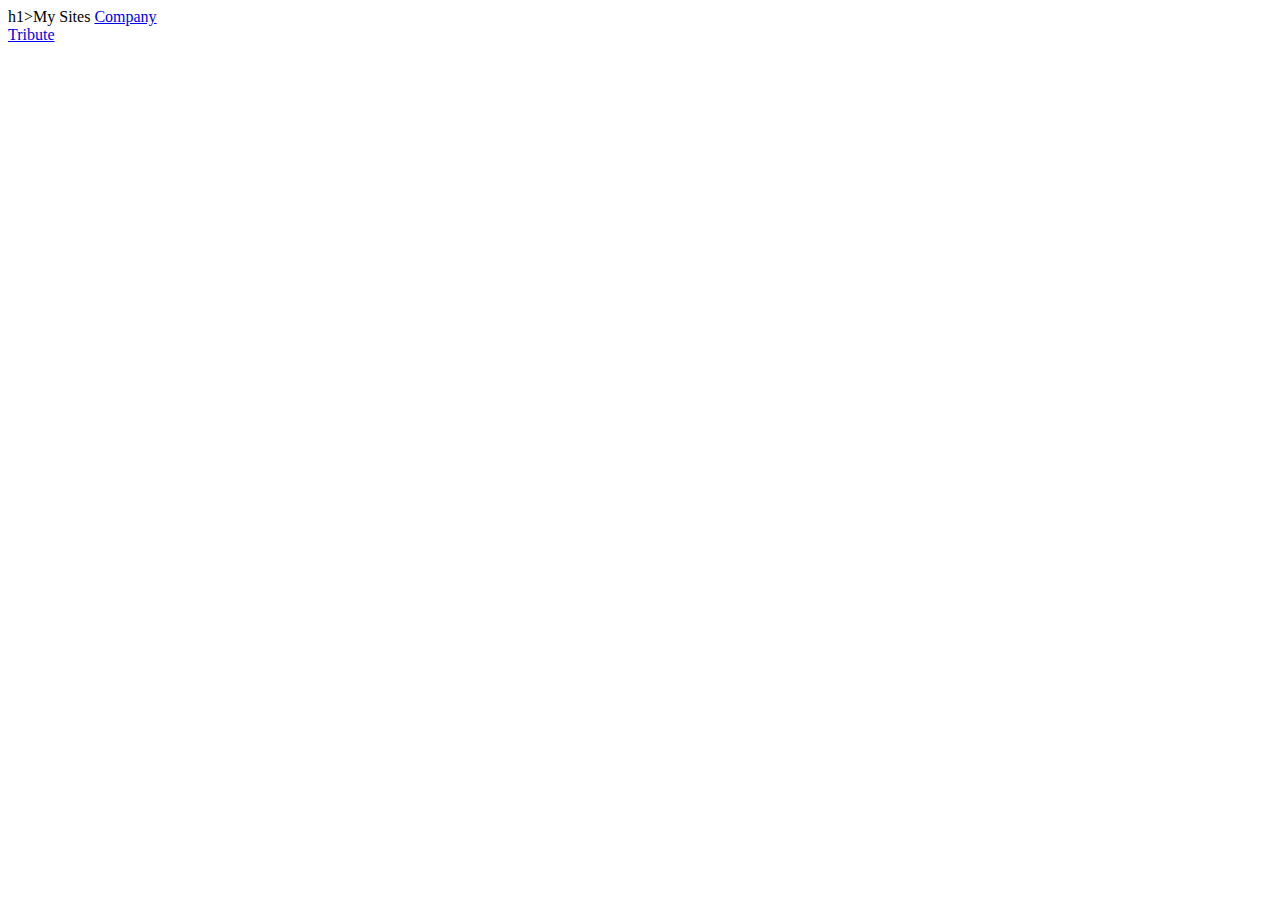
==== index.html @ 1a61f4fd "adding html file" ====
<!DOCTYPE html>
<html lang="en">

<head>
    <meta charset="UTF-8">
    <meta name="viewport" content="width=device-width, initial-scale=1.0">
    <title>My Sites</title>
</head>

<body>

h1>My Sites</h1>
<a href="https://phlypper.github.io/my-bio/
“>Bio</a>
<br/>
<a href="https://phlypper.github.io/my_personal_portfolio_page/
“>Company</a>
<br/>
<a href="https://phlypper.github.io/my_personal_portfolio_page/
“>Portfolio</a>
<br/>
<a href="https://phlypper.github.io/tribute_page/
“>Tribute</a>
<br/>
    </body>
</html>
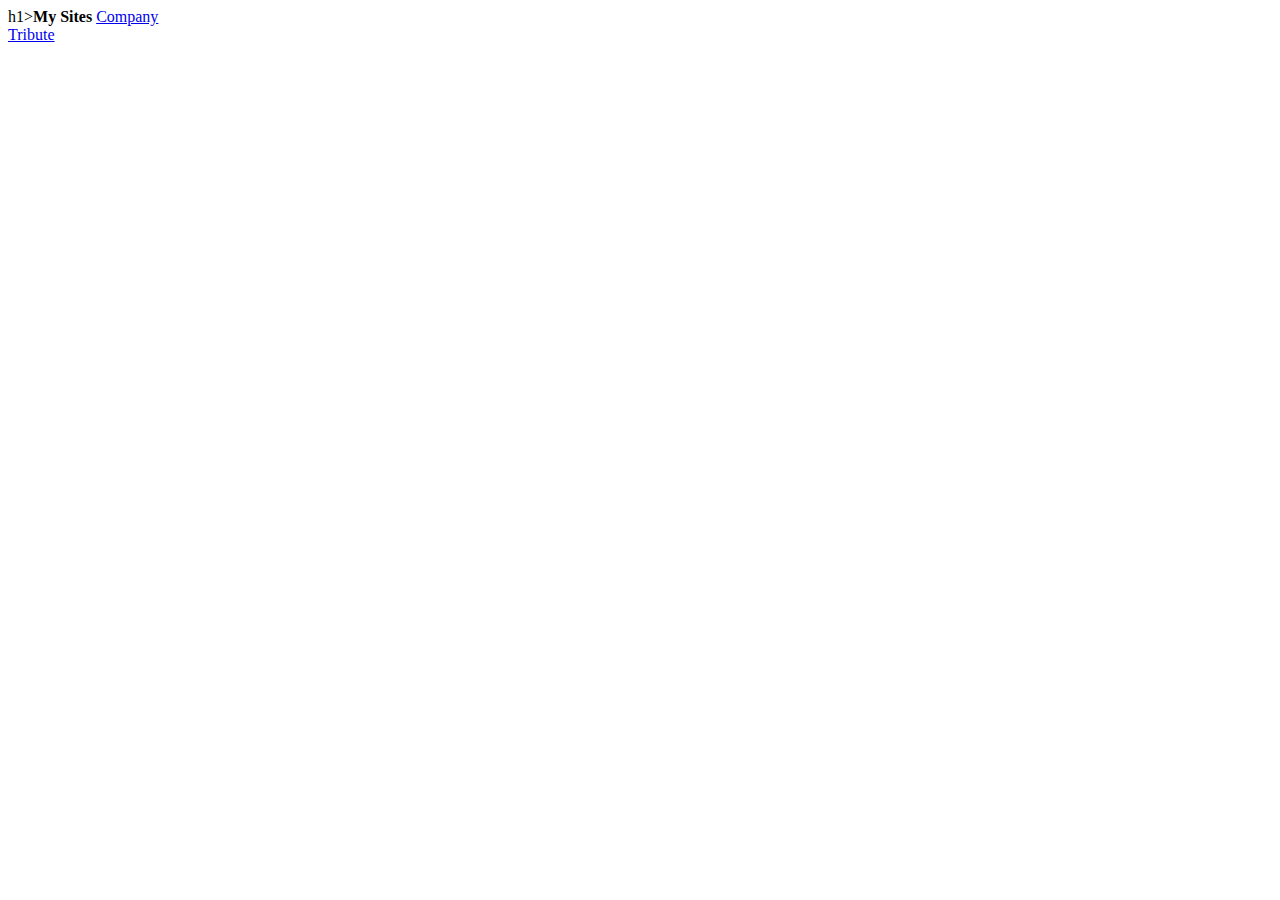
==== commit 80d99774: "upkdating files" ====
--- a/index.html
+++ b/index.html
@@ -9,7 +9,7 @@
 
 <body>
 
-h1>My Sites</h1>
+h1><b>My Sites</b></h1>
 <a href="https://phlypper.github.io/my-bio/
 “>Bio</a>
 <br/>
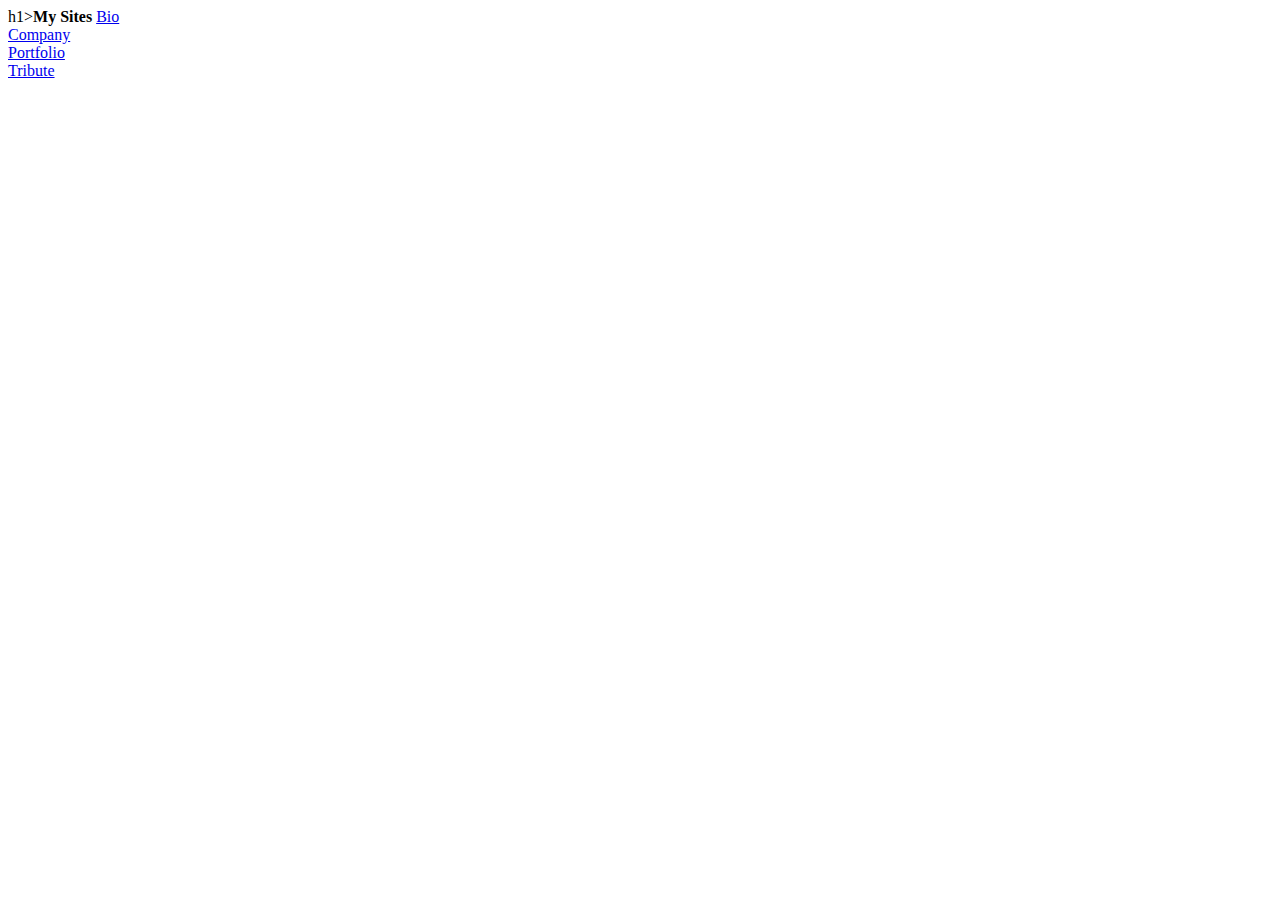
==== commit e4e8233a: "updated all of the code" ====
--- a/index.html
+++ b/index.html
@@ -10,17 +10,13 @@
 <body>
 
 h1><b>My Sites</b></h1>
-<a href="https://phlypper.github.io/my-bio/
-“>Bio</a>
+<a href="https://phlypper.github.io/my-bio/bio.html">Bio</a>
 <br/>
-<a href="https://phlypper.github.io/my_personal_portfolio_page/
-“>Company</a>
+<a href="https://phlypper.github.io/my_personal_portfolio_page/index.html">Company</a>
 <br/>
-<a href="https://phlypper.github.io/my_personal_portfolio_page/
-“>Portfolio</a>
+<a href="https://phlypper.github.io/my_personal_portfolio_page/index.html">Portfolio</a>
 <br/>
-<a href="https://phlypper.github.io/tribute_page/
-“>Tribute</a>
+<a href="https://phlypper.github.io/tribute_page/index.html">Tribute</a>
 <br/>
     </body>
 </html>
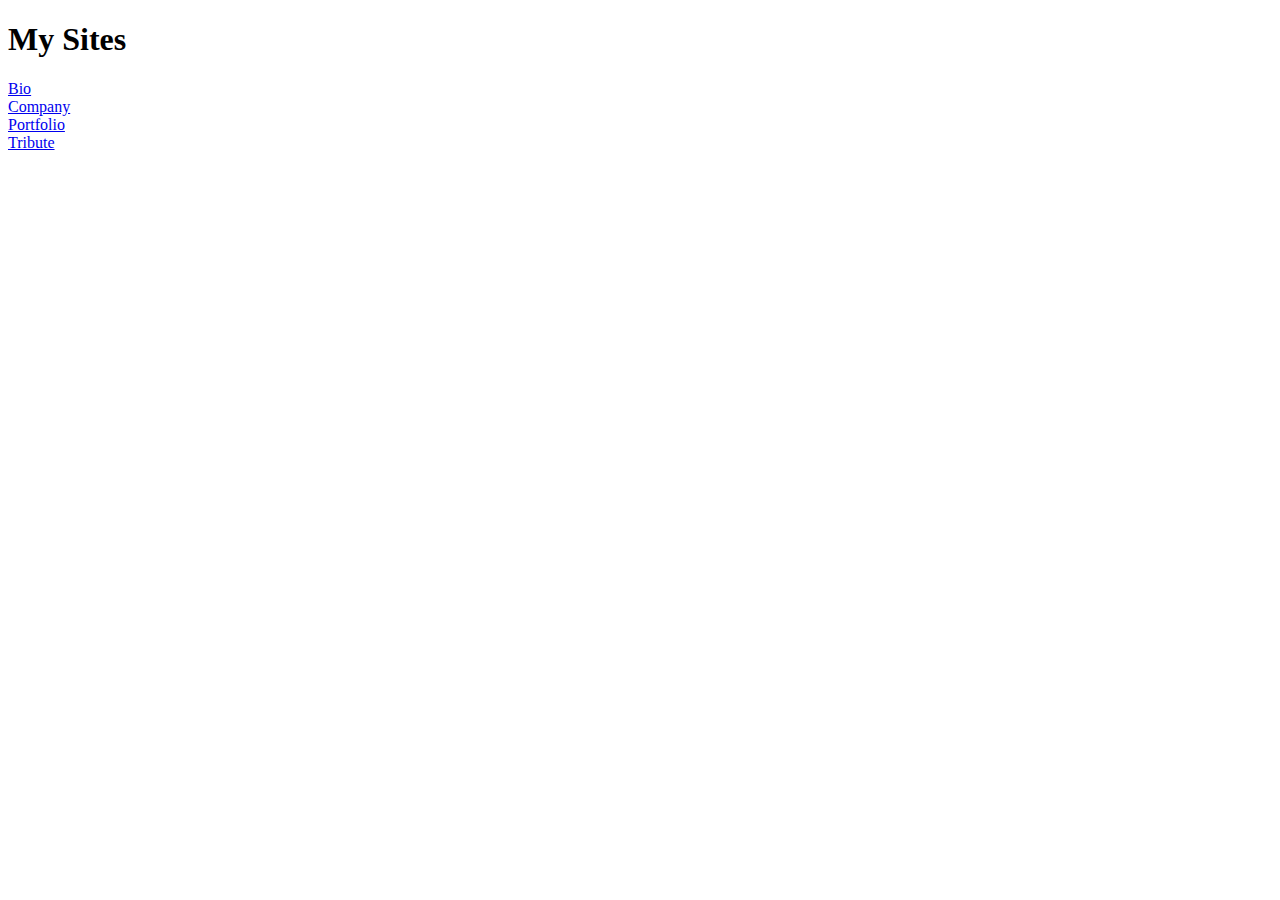
==== commit 88f33899: "Updated index.html" ====
--- a/index.html
+++ b/index.html
@@ -9,14 +9,14 @@
 
 <body>
 
-h1><b>My Sites</b></h1>
-<a href="https://phlypper.github.io/my-bio/bio.html">Bio</a>
+<h1><b>My Sites</b></h1>
+<a href="Bio/bio.html">Bio</a>
 <br/>
-<a href="https://phlypper.github.io/my_personal_portfolio_page/index.html">Company</a>
+<a href="Landing/index.html">Company</a>
 <br/>
-<a href="https://phlypper.github.io/my_personal_portfolio_page/index.html">Portfolio</a>
+<a href="Portfolio/index.html">Portfolio</a>
 <br/>
-<a href="https://phlypper.github.io/tribute_page/index.html">Tribute</a>
+<a href="Tribute/index.html">Tribute</a>
 <br/>
     </body>
 </html>
